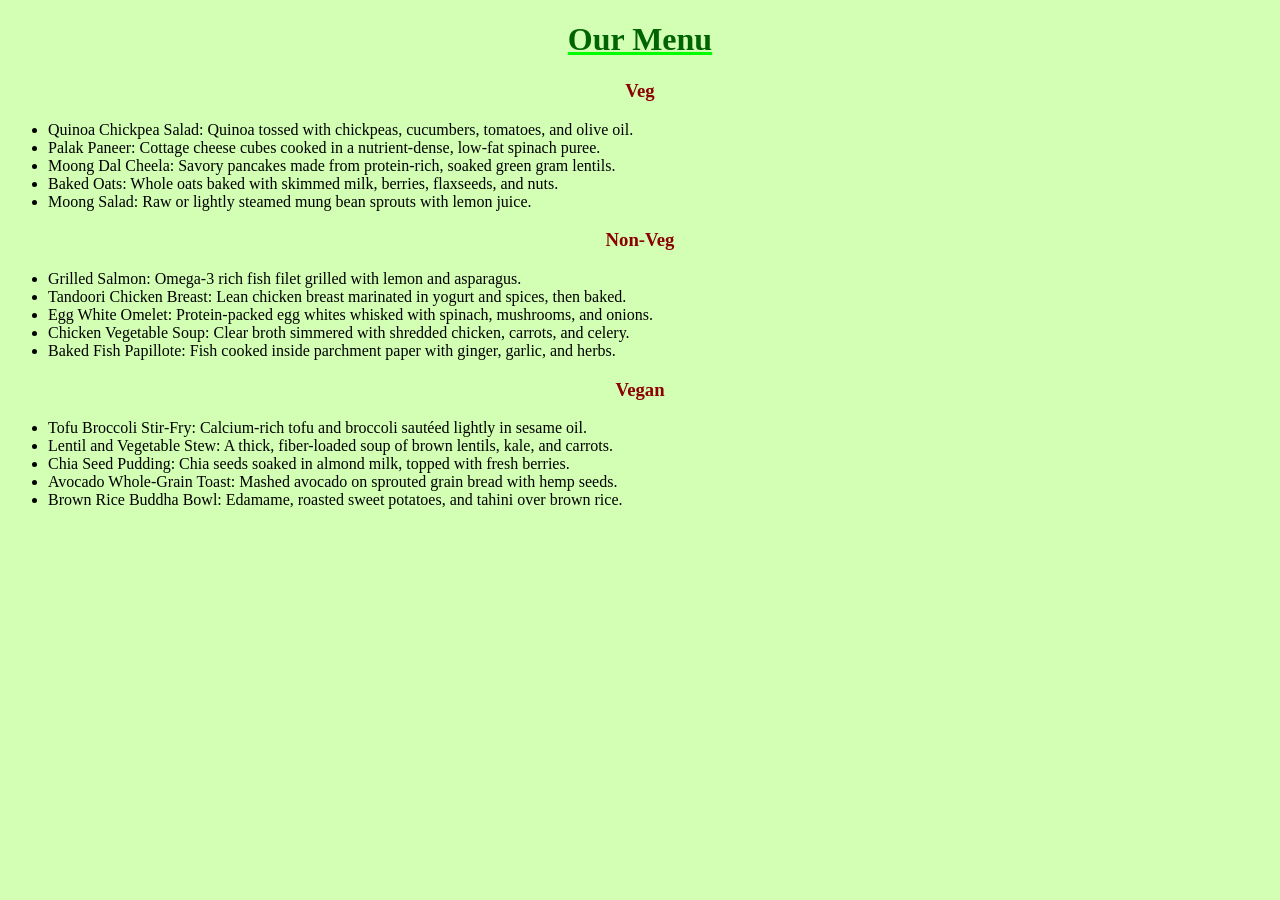
==== menu.html @ de1d5a9e "Add initial HTML structure and CSS styles for the restaurant website" ====
<!doctype html>
<html>
   <head>
      <title>Health is Wealth Menu</title>
      <link rel="stylesheet" href="style.css">
   </head>

   <body>
      <h1 align="center" id="menu-title">Our Menu</h1>
      <h3 align="center">Veg</h3>
         <ul align="justify">
            <li>Quinoa Chickpea Salad: Quinoa tossed with chickpeas, cucumbers, tomatoes, and olive oil.</li>
            <li>Palak Paneer: Cottage cheese cubes cooked in a nutrient-dense, low-fat spinach puree.</li>
            <li>Moong Dal Cheela: Savory pancakes made from protein-rich, soaked green gram lentils.</li>
            <li>Baked Oats: Whole oats baked with skimmed milk, berries, flaxseeds, and nuts.</li>
            <li>Moong Salad: Raw or lightly steamed mung bean sprouts with lemon juice.</li>
         </ul>
         <h3 align="center">Non-Veg</h3>
         <ul align="justify">
            <li>Grilled Salmon: Omega-3 rich fish filet grilled with lemon and asparagus.</li>
            <li>Tandoori Chicken Breast: Lean chicken breast marinated in yogurt and spices, then baked.</li>
            <li>Egg White Omelet: Protein-packed egg whites whisked with spinach, mushrooms, and onions.</li>
            <li>Chicken Vegetable Soup: Clear broth simmered with shredded chicken, carrots, and celery.</li>
            <li>Baked Fish Papillote: Fish cooked inside parchment paper with ginger, garlic, and herbs.</li>
         </ul>
         <h3 align="center">Vegan</h3>
         <ul align="justify">
            <li>Tofu Broccoli Stir-Fry: Calcium-rich tofu and broccoli sautéed lightly in sesame oil.</li>
            <li>Lentil and Vegetable Stew: A thick, fiber-loaded soup of brown lentils, kale, and carrots.</li>
            <li>Chia Seed Pudding: Chia seeds soaked in almond milk, topped with fresh berries.</li>
            <li>Avocado Whole-Grain Toast: Mashed avocado on sprouted grain bread with hemp seeds.</li>
            <li>Brown Rice Buddha Bowl: Edamame, roasted sweet potatoes, and tahini over brown rice.</li>
         </ul>

   </body>
</html>
---- style.css ----
h1{
    color: green;
    text-decoration: underline orange;
}

p{
    color:darkred;
}

h2{
    color: darkblue;
}

h3{
    color: darkred;
}

body{
    background-color: #d3ffb5;
}

hr{
    border: 1px solid #33ff00;
}

#menu-title{
    color: darkgreen;
    text-decoration: underline rgb(0, 255, 0);
}
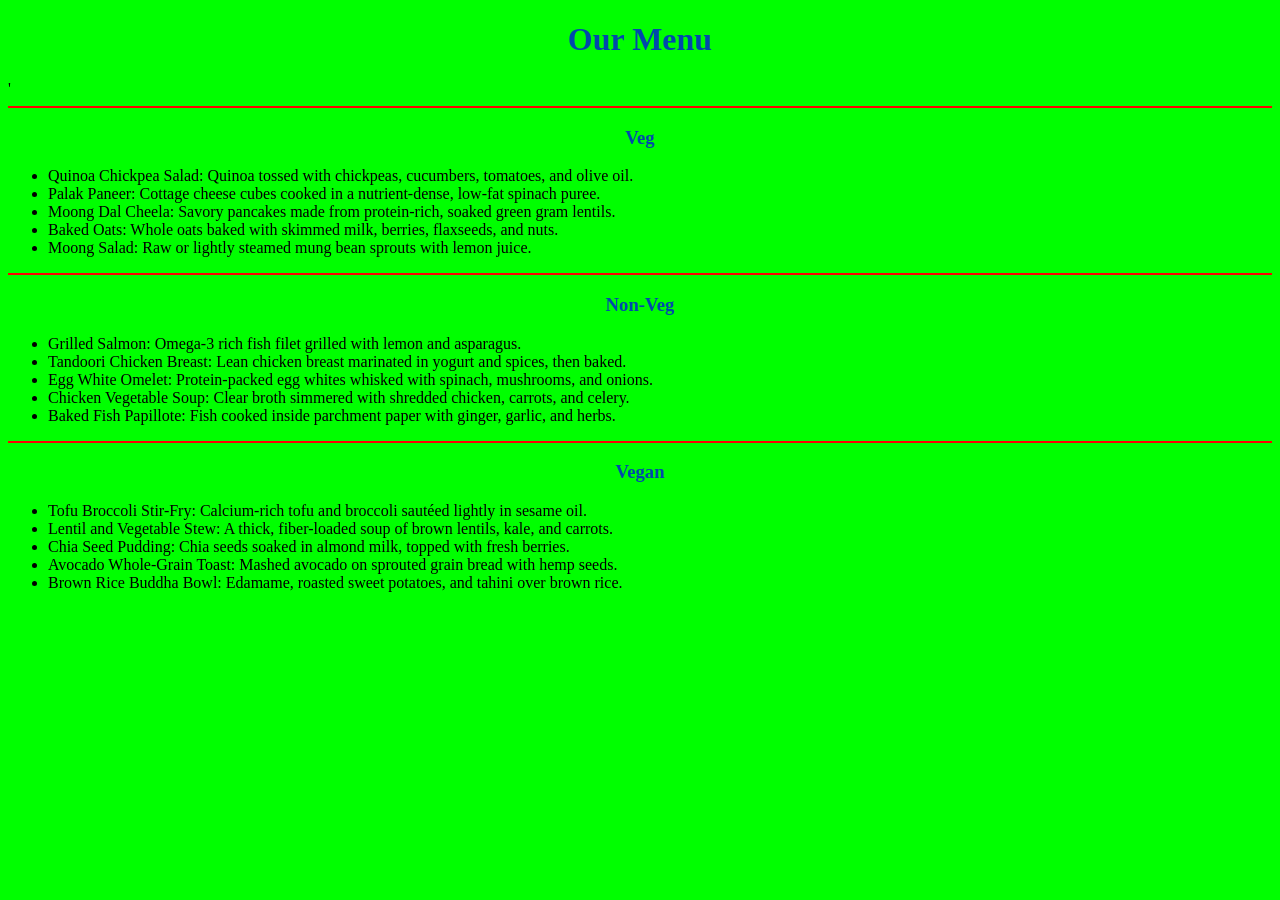
==== commit d4cc6205: "Add menu image and enhance menu layout with separators" ====
--- a/menu.html
+++ b/menu.html
@@ -6,7 +6,8 @@
    </head>
 
    <body>
-      <h1 align="center" id="menu-title">Our Menu</h1>
+      <h1 align="center" id="menu-title">Our Menu</h1>'
+      <hr>
       <h3 align="center">Veg</h3>
          <ul align="justify">
             <li>Quinoa Chickpea Salad: Quinoa tossed with chickpeas, cucumbers, tomatoes, and olive oil.</li>
@@ -15,7 +16,8 @@
             <li>Baked Oats: Whole oats baked with skimmed milk, berries, flaxseeds, and nuts.</li>
             <li>Moong Salad: Raw or lightly steamed mung bean sprouts with lemon juice.</li>
          </ul>
-         <h3 align="center">Non-Veg</h3>
+      <hr>
+      <h3 align="center">Non-Veg</h3>
          <ul align="justify">
             <li>Grilled Salmon: Omega-3 rich fish filet grilled with lemon and asparagus.</li>
             <li>Tandoori Chicken Breast: Lean chicken breast marinated in yogurt and spices, then baked.</li>
@@ -23,7 +25,8 @@
             <li>Chicken Vegetable Soup: Clear broth simmered with shredded chicken, carrots, and celery.</li>
             <li>Baked Fish Papillote: Fish cooked inside parchment paper with ginger, garlic, and herbs.</li>
          </ul>
-         <h3 align="center">Vegan</h3>
+      <hr>
+      <h3 align="center">Vegan</h3>
          <ul align="justify">
             <li>Tofu Broccoli Stir-Fry: Calcium-rich tofu and broccoli sautéed lightly in sesame oil.</li>
             <li>Lentil and Vegetable Stew: A thick, fiber-loaded soup of brown lentils, kale, and carrots.</li>
--- a/style.css
+++ b/style.css
@@ -1,29 +1,23 @@
-h1{
-    color: green;
-    text-decoration: underline orange;
+body{
+    background-color: #00ff00;
 }
 
-p{
-    color:darkred;
-}
-
-h2{
-    color: darkblue;
+h1{
+    color: #0048ac;
 }
 
 h3{
-    color: darkred;
-}
-
-body{
-    background-color: #d3ffb5;
+    color: #0048ac;
 }
 
 hr{
-    border: 1px solid #33ff00;
+    border: 1px solid #ff0000;
 }
 
-#menu-title{
-    color: darkgreen;
-    text-decoration: underline rgb(0, 255, 0);
+.header-logo {
+    display: flex;
+    align-items: center;
+    justify-content: center;
+    margin-bottom: 20px;
 }
+
